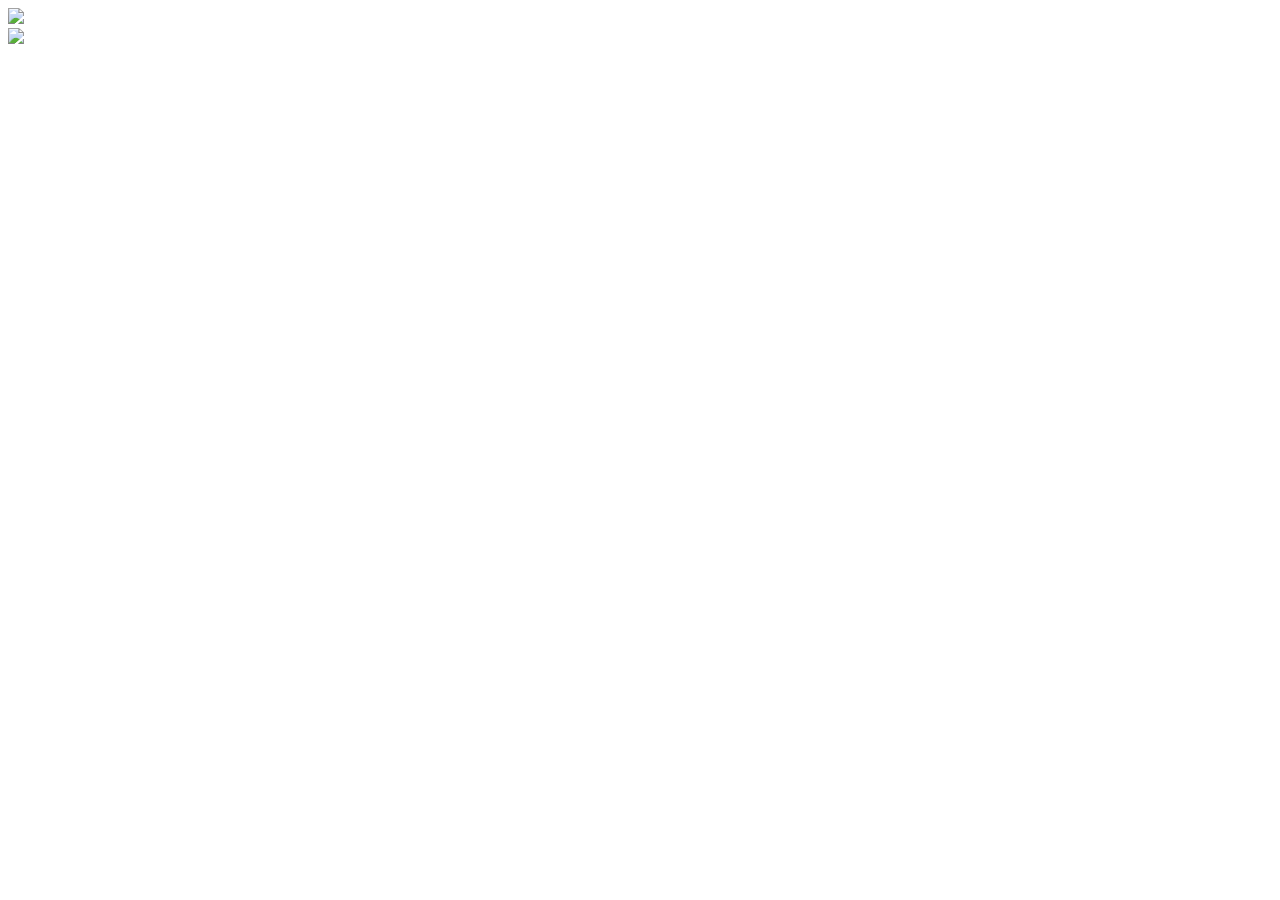
==== theKing.html @ 44e7cf7c "Changed to relative paths" ====
<!DOCTYPE html>
<!--[if lt IE 7]>      <html class="no-js lt-ie9 lt-ie8 lt-ie7"> <![endif]-->
<!--[if IE 7]>         <html class="no-js lt-ie9 lt-ie8"> <![endif]-->
<!--[if IE 8]>         <html class="no-js lt-ie9"> <![endif]-->
<!--[if gt IE 8]><!--> <html class="no-js"> <!--<![endif]-->
<head>
   <meta charset="utf-8">
   <meta http-equiv="X-UA-Compatible" content="IE=edge">
   <meta name="description" content="">
   <meta name="viewport" content="width=device-width, initial-scale=1">

   <title>Jurassic Systems</title>

   <link rel="stylesheet" href="/ss/normalize.css">
   <link rel="shortcut icon" href="img/favicon.ico" />
   <link rel="stylesheet" href="css/theKing.css">
   <script src="js/lib/modernizr-2.6.2.min.js"></script>
</head>
<body>
   <!--[if lt IE 7]>
   <p class="browsehappy">You are using an <strong>outdated</strong> browser. Please <a href="http://browsehappy.com/">upgrade your browser</a> to improve your experience.</p>
   <![endif]-->
<div id="home-key"><a href="about"><img src="img/homeKey.jpg" /></a></div>
<div id="apple-desktop">
   <div id="mac-hd-window">
   </div>
   <div id="the-king-window" class="mac-window">
      <div id="the-king-animation">
         <img src="img/theKing.gif">
      </div>
      <div id="the-king-blur"></div>
   </div>
</div>
   <script src="http://code.jquery.com/jquery.min.js" type="text/javascript"></script>
   <script>window.jQuery || document.write('<script src="js/lib/jquery-1.10.2.min.js"><\/script>')</script>
   <script src="http://code.jquery.com/ui/1.10.3/jquery-ui.js" type="text/javascript"></script>
   <script src="js/theKing.js" type="text/javascript"></script>
</body>
</html>
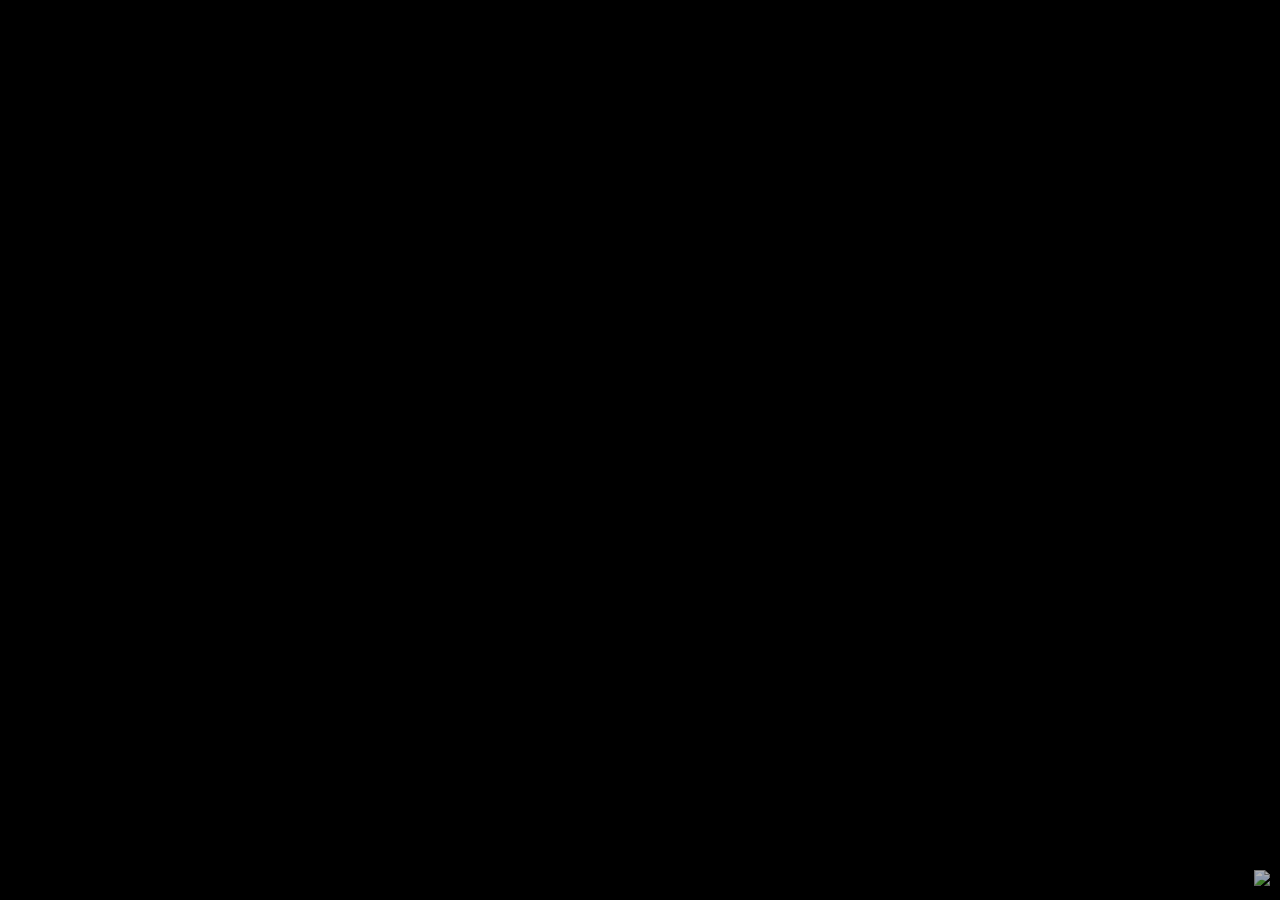
==== commit a089523e: "Fixed relative paths to make it work on gh-pages" ====
--- a/theKing.html
+++ b/theKing.html
@@ -11,7 +11,7 @@
 
    <title>Jurassic Systems</title>
 
-   <link rel="stylesheet" href="/ss/normalize.css">
+   <link rel="stylesheet" href="css/normalize.css">
    <link rel="shortcut icon" href="img/favicon.ico" />
    <link rel="stylesheet" href="css/theKing.css">
    <script src="js/lib/modernizr-2.6.2.min.js"></script>
@@ -20,7 +20,7 @@
    <!--[if lt IE 7]>
    <p class="browsehappy">You are using an <strong>outdated</strong> browser. Please <a href="http://browsehappy.com/">upgrade your browser</a> to improve your experience.</p>
    <![endif]-->
-<div id="home-key"><a href="about"><img src="img/homeKey.jpg" /></a></div>
+<div id="home-key"><a href="about.html"><img src="img/homeKey.jpg" /></a></div>
 <div id="apple-desktop">
    <div id="mac-hd-window">
    </div>
--- a/css/theKing.css
+++ b/css/theKing.css
@@ -0,0 +1,81 @@
+body {
+   overflow-x: hidden;
+   overflow-y: scroll;
+   padding: 0px;
+   margin: 0px;
+   background: black;
+}
+
+#environment {
+   position: relative;
+}
+
+#home-key {
+   position: fixed;
+   bottom: 10px;
+   right: 10px;
+   opacity: 0.7;
+}
+
+#home-key:hover {
+   opacity: 1;
+}
+
+#apple-desktop {
+   background-image: url("../img/appleBackground.jpg");
+   background-repeat: no-repeat;
+   overflow: hidden;
+   margin-left: 10px;
+   margin-top: 10px;
+   position: absolute;
+   width: 1124px;
+   height: 850px;
+   border-radius: 10px;
+}
+#the-king-window {
+   display: none;
+   background-image: url('../img/theKingFocus.jpg');
+   background-repeat: no-repeat;
+   width: 600px;
+   height: 620px;
+   position: absolute;
+   left: 50px;
+   top: 130px;
+   text-align: center;
+}
+
+#the-king-animation {
+   position: absolute;
+   top: 40px;
+   left: 80px;
+   z-index: 64000;
+}
+
+#the-king-blur {
+   background-image: url('../img/theKingBlur.jpg');
+   width: 600px;
+   height: 620px;
+   position: absolute;
+   top: 0;
+   left: 0;
+   opacity: 0;
+}
+
+#king-animation {
+   margin: 50px;
+   z-index: 50000;
+}
+
+#king-swf {
+   z-index: 64000;
+}
+
+#mac-hd-window {
+   width: 556px;
+   height: 566px;
+   background-image: url("../img/macHDFocus.jpg");
+   background-repeat: no-repeat;
+   position: absolute;
+   left: 15px;
+   top: 100px
+}
